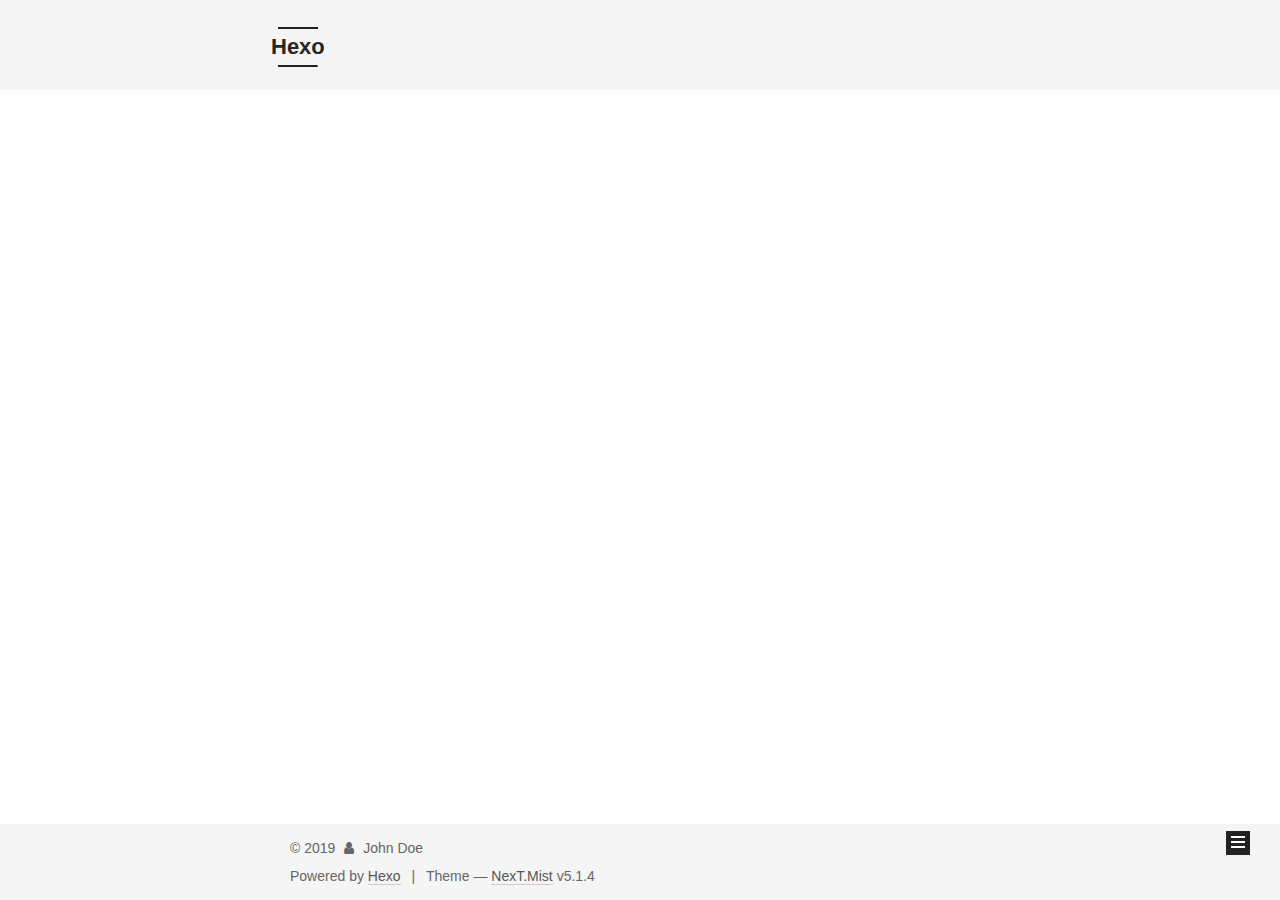
==== archives/index.html @ 3f731fdf "Site updated: 2019-09-21 18:21:48" ====
<!DOCTYPE html>



  


<html class="theme-next mist use-motion" lang="en">
<head><meta name="generator" content="Hexo 3.9.0">
  <meta charset="UTF-8">
<meta http-equiv="X-UA-Compatible" content="IE=edge">
<meta name="viewport" content="width=device-width, initial-scale=1, maximum-scale=1">
<meta name="theme-color" content="#222">









<meta http-equiv="Cache-Control" content="no-transform">
<meta http-equiv="Cache-Control" content="no-siteapp">
















  
  
  <link href="/lib/fancybox/source/jquery.fancybox.css?v=2.1.5" rel="stylesheet" type="text/css">







<link href="/lib/font-awesome/css/font-awesome.min.css?v=4.6.2" rel="stylesheet" type="text/css">

<link href="/css/main.css?v=5.1.4" rel="stylesheet" type="text/css">


  <link rel="apple-touch-icon" sizes="180x180" href="/images/apple-touch-icon-next.png?v=5.1.4">


  <link rel="icon" type="image/png" sizes="32x32" href="/images/favicon-32x32-next.png?v=5.1.4">


  <link rel="icon" type="image/png" sizes="16x16" href="/images/favicon-16x16-next.png?v=5.1.4">


  <link rel="mask-icon" href="/images/logo.svg?v=5.1.4" color="#222">





  <meta name="keywords" content="Hexo, NexT">










<meta property="og:type" content="website">
<meta property="og:title" content="Hexo">
<meta property="og:url" content="http://yoursite.com/archives/index.html">
<meta property="og:site_name" content="Hexo">
<meta property="og:locale" content="en">
<meta name="twitter:card" content="summary">
<meta name="twitter:title" content="Hexo">



<script type="text/javascript" id="hexo.configurations">
  var NexT = window.NexT || {};
  var CONFIG = {
    root: '/',
    scheme: 'Mist',
    version: '5.1.4',
    sidebar: {"position":"left","display":"post","offset":12,"b2t":false,"scrollpercent":false,"onmobile":false},
    fancybox: true,
    tabs: true,
    motion: {"enable":true,"async":false,"transition":{"post_block":"fadeIn","post_header":"slideDownIn","post_body":"slideDownIn","coll_header":"slideLeftIn","sidebar":"slideUpIn"}},
    duoshuo: {
      userId: '0',
      author: 'Author'
    },
    algolia: {
      applicationID: '',
      apiKey: '',
      indexName: '',
      hits: {"per_page":10},
      labels: {"input_placeholder":"Search for Posts","hits_empty":"We didn't find any results for the search: ${query}","hits_stats":"${hits} results found in ${time} ms"}
    }
  };
</script>



  <link rel="canonical" href="http://yoursite.com/archives/">





  <title>Archive | Hexo</title>
  








</head>

<body itemscope itemtype="http://schema.org/WebPage" lang="en">

  
  
    
  

  <div class="container sidebar-position-left page-archive">
    <div class="headband"></div>

    <header id="header" class="header" itemscope itemtype="http://schema.org/WPHeader">
      <div class="header-inner"><div class="site-brand-wrapper">
  <div class="site-meta ">
    

    <div class="custom-logo-site-title">
      <a href="/" class="brand" rel="start">
        <span class="logo-line-before"><i></i></span>
        <span class="site-title">Hexo</span>
        <span class="logo-line-after"><i></i></span>
      </a>
    </div>
      
        <p class="site-subtitle"></p>
      
  </div>

  <div class="site-nav-toggle">
    <button>
      <span class="btn-bar"></span>
      <span class="btn-bar"></span>
      <span class="btn-bar"></span>
    </button>
  </div>
</div>

<nav class="site-nav">
  

  
    <ul id="menu" class="menu">
      
        
        <li class="menu-item menu-item-home">
          <a href="/" rel="section">
            
              <i class="menu-item-icon fa fa-fw fa-home"></i> <br>
            
            Home
          </a>
        </li>
      
        
        <li class="menu-item menu-item-archives">
          <a href="/archives/" rel="section">
            
              <i class="menu-item-icon fa fa-fw fa-archive"></i> <br>
            
            Archives
          </a>
        </li>
      

      
    </ul>
  

  
</nav>



 </div>
    </header>

    <main id="main" class="main">
      <div class="main-inner">
        <div class="content-wrap">
          <div id="content" class="content">
            

  
  
  
  <div class="post-block archive">
    <div id="posts" class="posts-collapse">
      <span class="archive-move-on"></span>

      <span class="archive-page-counter">
        
        
        
          
        
        Um..! 1 post. Keep on posting.
      </span>

      

        
        
        

        
          
          <div class="collection-title">
            <h1 class="archive-year" id="archive-year-2019">2019</h1>
          </div>
        
        

        

  <article class="post post-type-normal" itemscope itemtype="http://schema.org/Article">
    <header class="post-header">

      <h2 class="post-title">
        
            <a class="post-title-link" href="/2019/09/21/hello-world/" itemprop="url">
              
                <span itemprop="name">Hello World</span>
              
            </a>
        
      </h2>

      <div class="post-meta">
        <time class="post-time" itemprop="dateCreated" datetime="2019-09-21T16:58:59+08:00" content="2019-09-21">
          09-21
        </time>
      </div>

    </header>
  </article>



      

    </div>
  </div>
  
  
  

  



          </div>
          


          

        </div>
        
          
  
  <div class="sidebar-toggle">
    <div class="sidebar-toggle-line-wrap">
      <span class="sidebar-toggle-line sidebar-toggle-line-first"></span>
      <span class="sidebar-toggle-line sidebar-toggle-line-middle"></span>
      <span class="sidebar-toggle-line sidebar-toggle-line-last"></span>
    </div>
  </div>

  <aside id="sidebar" class="sidebar">
    
    <div class="sidebar-inner">

      

      

      <section class="site-overview-wrap sidebar-panel sidebar-panel-active">
        <div class="site-overview">
          <div class="site-author motion-element" itemprop="author" itemscope itemtype="http://schema.org/Person">
            
              <p class="site-author-name" itemprop="name">John Doe</p>
              <p class="site-description motion-element" itemprop="description"></p>
          </div>

          <nav class="site-state motion-element">

            
              <div class="site-state-item site-state-posts">
              
                <a href="/archives/">
              
                  <span class="site-state-item-count">1</span>
                  <span class="site-state-item-name">posts</span>
                </a>
              </div>
            

            

            

          </nav>

          

          

          
          

          
          

          

        </div>
      </section>

      

      

    </div>
  </aside>


        
      </div>
    </main>

    <footer id="footer" class="footer">
      <div class="footer-inner">
        <div class="copyright">&copy; <span itemprop="copyrightYear">2019</span>
  <span class="with-love">
    <i class="fa fa-user"></i>
  </span>
  <span class="author" itemprop="copyrightHolder">John Doe</span>

  
</div>


  <div class="powered-by">Powered by <a class="theme-link" target="_blank" href="https://hexo.io">Hexo</a></div>



  <span class="post-meta-divider">|</span>



  <div class="theme-info">Theme &mdash; <a class="theme-link" target="_blank" href="https://github.com/iissnan/hexo-theme-next">NexT.Mist</a> v5.1.4</div>




        







        
      </div>
    </footer>

    
      <div class="back-to-top">
        <i class="fa fa-arrow-up"></i>
        
      </div>
    

    

  </div>

  

<script type="text/javascript">
  if (Object.prototype.toString.call(window.Promise) !== '[object Function]') {
    window.Promise = null;
  }
</script>









  












  
  
    <script type="text/javascript" src="/lib/jquery/index.js?v=2.1.3"></script>
  

  
  
    <script type="text/javascript" src="/lib/fastclick/lib/fastclick.min.js?v=1.0.6"></script>
  

  
  
    <script type="text/javascript" src="/lib/jquery_lazyload/jquery.lazyload.js?v=1.9.7"></script>
  

  
  
    <script type="text/javascript" src="/lib/velocity/velocity.min.js?v=1.2.1"></script>
  

  
  
    <script type="text/javascript" src="/lib/velocity/velocity.ui.min.js?v=1.2.1"></script>
  

  
  
    <script type="text/javascript" src="/lib/fancybox/source/jquery.fancybox.pack.js?v=2.1.5"></script>
  


  


  <script type="text/javascript" src="/js/src/utils.js?v=5.1.4"></script>

  <script type="text/javascript" src="/js/src/motion.js?v=5.1.4"></script>



  
  

  

  


  <script type="text/javascript" src="/js/src/bootstrap.js?v=5.1.4"></script>



  


  




	





  





  












  





  

  

  

  
  

  

  

  

</body>
</html>
---- css/main.css ----
/* normalize.css v3.0.2 | MIT License | git.io/normalize */
html {
  font-family: sans-serif; /* 1 */
  -ms-text-size-adjust: 100%; /* 2 */
  -webkit-text-size-adjust: 100%; /* 2 */
}
body {
  margin: 0;
}
article,
aside,
details,
figcaption,
figure,
footer,
header,
hgroup,
main,
menu,
nav,
section,
summary {
  display: block;
}
audio,
canvas,
progress,
video {
  display: inline-block; /* 1 */
  vertical-align: baseline; /* 2 */
}
audio:not([controls]) {
  display: none;
  height: 0;
}
[hidden],
template {
  display: none;
}
a {
  background-color: transparent;
}
a:active,
a:hover {
  outline: 0;
}
abbr[title] {
  border-bottom: 1px dotted;
}
b,
strong {
  font-weight: bold;
}
dfn {
  font-style: italic;
}
h1 {
  font-size: 2em;
  margin: 0.67em 0;
}
mark {
  background: #ff0;
  color: #000;
}
small {
  font-size: 80%;
}
sub,
sup {
  font-size: 75%;
  line-height: 0;
  position: relative;
  vertical-align: baseline;
}
sup {
  top: -0.5em;
}
sub {
  bottom: -0.25em;
}
img {
  border: 0;
}
svg:not(:root) {
  overflow: hidden;
}
figure {
  margin: 1em 40px;
}
hr {
  -moz-box-sizing: content-box;
  box-sizing: content-box;
  height: 0;
}
pre {
  overflow: auto;
}
code,
kbd,
pre,
samp {
  font-family: monospace, monospace;
  font-size: 1em;
}
button,
input,
optgroup,
select,
textarea {
  color: inherit; /* 1 */
  font: inherit; /* 2 */
  margin: 0; /* 3 */
}
button {
  overflow: visible;
}
button,
select {
  text-transform: none;
}
button,
html input[type="button"],
input[type="reset"],
input[type="submit"] {
  -webkit-appearance: button; /* 2 */
  cursor: pointer; /* 3 */
}
button[disabled],
html input[disabled] {
  cursor: default;
}
button::-moz-focus-inner,
input::-moz-focus-inner {
  border: 0;
  padding: 0;
}
input {
  line-height: normal;
}
input[type="checkbox"],
input[type="radio"] {
  box-sizing: border-box; /* 1 */
  padding: 0; /* 2 */
}
input[type="number"]::-webkit-inner-spin-button,
input[type="number"]::-webkit-outer-spin-button {
  height: auto;
}
input[type="search"] {
  -webkit-appearance: textfield; /* 1 */
  -moz-box-sizing: content-box;
  -webkit-box-sizing: content-box; /* 2 */
  box-sizing: content-box;
}
input[type="search"]::-webkit-search-cancel-button,
input[type="search"]::-webkit-search-decoration {
  -webkit-appearance: none;
}
fieldset {
  border: 1px solid #c0c0c0;
  margin: 0 2px;
  padding: 0.35em 0.625em 0.75em;
}
legend {
  border: 0; /* 1 */
  padding: 0; /* 2 */
}
textarea {
  overflow: auto;
}
optgroup {
  font-weight: bold;
}
table {
  border-collapse: collapse;
  border-spacing: 0;
}
td,
th {
  padding: 0;
}
::selection {
  background: #262a30;
  color: #fff;
}
body {
  position: relative;
  font-family: 'Lato', "PingFang SC", "Microsoft YaHei", sans-serif;
  font-size: 14px;
  line-height: 2;
  color: #555;
  background: #fff;
}
@media (max-width: 767px) {
  body {
    padding-right: 0 !important;
  }
}
@media (min-width: 768px) and (max-width: 991px) {
  body {
    padding-right: 0 !important;
  }
}
@media (min-width: 1600px) {
  body {
    font-size: 16px;
  }
}
h1,
h2,
h3,
h4,
h5,
h6 {
  margin: 0;
  padding: 0;
  font-weight: bold;
  line-height: 1.5;
  font-family: 'Lato', "PingFang SC", "Microsoft YaHei", sans-serif;
}
h2,
h3,
h4,
h5,
h6 {
  margin: 20px 0 15px;
}
h1 {
  font-size: 24px;
}
@media (max-width: 767px) {
  h1 {
    font-size: 20px;
  }
}
h2 {
  font-size: 22px;
}
@media (max-width: 767px) {
  h2 {
    font-size: 18px;
  }
}
h3 {
  font-size: 20px;
}
@media (max-width: 767px) {
  h3 {
    font-size: 16px;
  }
}
h4 {
  font-size: 18px;
}
@media (max-width: 767px) {
  h4 {
    font-size: 14px;
  }
}
h5 {
  font-size: 16px;
}
@media (max-width: 767px) {
  h5 {
    font-size: 12px;
  }
}
h6 {
  font-size: 14px;
}
@media (max-width: 767px) {
  h6 {
    font-size: 10px;
  }
}
p {
  margin: 0 0 20px 0;
}
a {
  color: #555;
  text-decoration: none;
  outline: none;
  border-bottom: 1px solid #999;
  word-wrap: break-word;
}
a:hover {
  color: #222;
  border-bottom-color: #222;
}
blockquote {
  margin: 0;
  padding: 0;
}
img {
  display: block;
  margin: auto;
  max-width: 100%;
  height: auto;
}
hr {
  margin: 40px 0;
  height: 3px;
  border: none;
  background-color: #ddd;
  background-image: repeating-linear-gradient(-45deg, #fff, #fff 4px, transparent 4px, transparent 8px);
}
blockquote {
  padding: 0 15px;
  color: #666;
  border-left: 4px solid #ddd;
}
blockquote cite::before {
  content: "-";
  padding: 0 5px;
}
dt {
  font-weight: 700;
}
dd {
  margin: 0;
  padding: 0;
}
kbd {
  border: 1px solid #ccc;
  border-radius: 0.2em;
  box-shadow: 0.1em 0.1em 0.2em rgba(0,0,0,0.1);
  background-color: #f9f9f9;
  font-family: inherit;
  background-image: -webkit-linear-gradient(top, #eee, #fff, #eee);
  padding: 0.1em 0.3em;
  white-space: nowrap;
}
.text-left {
  text-align: left;
}
.text-center {
  text-align: center;
}
.text-right {
  text-align: right;
}
.text-justify {
  text-align: justify;
}
.text-nowrap {
  white-space: nowrap;
}
.text-lowercase {
  text-transform: lowercase;
}
.text-uppercase {
  text-transform: uppercase;
}
.text-capitalize {
  text-transform: capitalize;
}
.center-block {
  display: block;
  margin-left: auto;
  margin-right: auto;
}
.clearfix:before,
.clearfix:after {
  content: " ";
  display: table;
}
.clearfix:after {
  clear: both;
}
.pullquote {
  width: 45%;
}
.pullquote.left {
  float: left;
  margin-left: 5px;
  margin-right: 10px;
}
.pullquote.right {
  float: right;
  margin-left: 10px;
  margin-right: 5px;
}
.affix.affix.affix {
  position: fixed;
}
.translation {
  margin-top: -20px;
  font-size: 14px;
  color: #999;
}
.scrollbar-measure {
  width: 100px;
  height: 100px;
  overflow: scroll;
  position: absolute;
  top: -9999px;
}
.use-motion .motion-element {
  opacity: 0;
}
table {
  margin: 20px 0;
  width: 100%;
  border-collapse: collapse;
  border-spacing: 0;
  border: 1px solid #ddd;
  font-size: 14px;
  table-layout: fixed;
  word-wrap: break-all;
}
table>tbody>tr:nth-of-type(odd) {
  background-color: #f9f9f9;
}
table>tbody>tr:hover {
  background-color: #f5f5f5;
}
caption,
th,
td {
  padding: 8px;
  text-align: left;
  vertical-align: middle;
  font-weight: normal;
}
th,
td {
  border-bottom: 3px solid #ddd;
  border-right: 1px solid #eee;
}
th {
  padding-bottom: 10px;
  font-weight: 700;
}
td {
  border-bottom-width: 1px;
}
html,
body {
  height: 100%;
}
.container {
  position: relative;
  min-height: 100%;
}
.header-inner {
  margin: 0 auto;
  padding: 100px 0 70px;
  width: 700px;
}
@media (min-width: 1600px) {
  .container .header-inner {
    width: 900px;
  }
}
.main {
  padding-bottom: 150px;
}
.main-inner {
  margin: 0 auto;
  width: 700px;
}
@media (min-width: 1600px) {
  .container .main-inner {
    width: 900px;
  }
}
.footer {
  position: absolute;
  left: 0;
  bottom: 0;
  width: 100%;
  min-height: 50px;
}
.footer-inner {
  box-sizing: border-box;
  margin: 20px auto;
  width: 700px;
}
@media (min-width: 1600px) {
  .container .footer-inner {
    width: 900px;
  }
}
pre,
.highlight {
  overflow: auto;
  margin: 20px 0;
  padding: 0;
  font-size: 13px;
  color: #4d4d4c;
  background: #f7f7f7;
  line-height: 1.6;
}
pre,
code {
  font-family: consolas, Menlo, "PingFang SC", "Microsoft YaHei", monospace;
}
code {
  padding: 2px 4px;
  word-wrap: break-word;
  color: #555;
  background: #eee;
  border-radius: 3px;
  font-size: 13px;
}
pre {
  padding: 10px;
}
pre code {
  padding: 0;
  color: #4d4d4c;
  background: none;
  text-shadow: none;
}
.highlight {
  border-radius: 1px;
}
.highlight pre {
  border: none;
  margin: 0;
  padding: 10px 0;
}
.highlight table {
  margin: 0;
  width: auto;
  border: none;
}
.highlight td {
  border: none;
  padding: 0;
}
.highlight figcaption {
  font-size: 1em;
  color: #4d4d4c;
  line-height: 1em;
  margin-bottom: 1em;
}
.highlight figcaption:before,
.highlight figcaption:after {
  content: " ";
  display: table;
}
.highlight figcaption:after {
  clear: both;
}
.highlight figcaption a {
  float: right;
  color: #4d4d4c;
}
.highlight figcaption a:hover {
  border-bottom-color: #4d4d4c;
}
.highlight .gutter pre {
  padding-left: 10px;
  padding-right: 10px;
  color: #869194;
  text-align: right;
  background-color: #eff2f3;
}
.highlight .code pre {
  width: 100%;
  padding-left: 10px;
  padding-right: 10px;
  background-color: #f7f7f7;
}
.highlight .line {
  height: 20px;
}
.gutter {
  -webkit-user-select: none;
  -moz-user-select: none;
  -ms-user-select: none;
  user-select: none;
}
.gist table {
  width: auto;
}
.gist table td {
  border: none;
}
pre .deletion {
  background: #fdd;
}
pre .addition {
  background: #dfd;
}
pre .meta {
  color: #8959a8;
}
pre .comment {
  color: #8e908c;
}
pre .variable,
pre .attribute,
pre .tag,
pre .regexp,
pre .ruby .constant,
pre .xml .tag .title,
pre .xml .pi,
pre .xml .doctype,
pre .html .doctype,
pre .css .id,
pre .css .class,
pre .css .pseudo {
  color: #c82829;
}
pre .number,
pre .preprocessor,
pre .built_in,
pre .literal,
pre .params,
pre .constant,
pre .command {
  color: #f5871f;
}
pre .ruby .class .title,
pre .css .rules .attribute,
pre .string,
pre .value,
pre .inheritance,
pre .header,
pre .ruby .symbol,
pre .xml .cdata,
pre .special,
pre .number,
pre .formula {
  color: #718c00;
}
pre .title,
pre .css .hexcolor {
  color: #3e999f;
}
pre .function,
pre .python .decorator,
pre .python .title,
pre .ruby .function .title,
pre .ruby .title .keyword,
pre .perl .sub,
pre .javascript .title,
pre .coffeescript .title {
  color: #4271ae;
}
pre .keyword,
pre .javascript .function {
  color: #8959a8;
}
.full-image.full-image.full-image.full-image {
  border: none;
  max-width: 100%;
  width: auto;
  margin: 20px auto 25px;
}
@media (min-width: 992px) {
  .full-image.full-image.full-image.full-image {
    max-width: none;
    width: 110%;
    margin: 25px -5%;
  }
}
.blockquote-center,
.page-home .post-type-quote blockquote,
.page-post-detail .post-type-quote blockquote {
  position: relative;
  margin: 40px 0;
  padding: 0;
  border-left: none;
  text-align: center;
}
.blockquote-center::before,
.page-home .post-type-quote blockquote::before,
.page-post-detail .post-type-quote blockquote::before,
.blockquote-center::after,
.page-home .post-type-quote blockquote::after,
.page-post-detail .post-type-quote blockquote::after {
  position: absolute;
  content: ' ';
  display: block;
  width: 100%;
  height: 24px;
  opacity: 0.2;
  background-repeat: no-repeat;
  background-position: 0 -6px;
  background-size: 22px 22px;
}
.blockquote-center::before,
.page-home .post-type-quote blockquote::before,
.page-post-detail .post-type-quote blockquote::before {
  top: -20px;
  background-image: url("../images/quote-l.svg");
  border-top: 1px solid #ccc;
}
.blockquote-center::after,
.page-home .post-type-quote blockquote::after,
.page-post-detail .post-type-quote blockquote::after {
  bottom: -20px;
  background-image: url("../images/quote-r.svg");
  border-bottom: 1px solid #ccc;
  background-position: 100% 8px;
}
.blockquote-center p,
.page-home .post-type-quote blockquote p,
.page-post-detail .post-type-quote blockquote p,
.blockquote-center div,
.page-home .post-type-quote blockquote div,
.page-post-detail .post-type-quote blockquote div {
  text-align: center;
}
.post .post-body .group-picture img {
  box-sizing: border-box;
  padding: 0 3px;
  border: none;
}
.post .group-picture-row {
  overflow: hidden;
  margin-top: 6px;
}
.post .group-picture-row:first-child {
  margin-top: 0;
}
.post .group-picture-column {
  float: left;
}
.page-post-detail .post-body .group-picture-column {
  float: none;
  margin-top: 10px;
  width: auto !important;
}
.page-post-detail .post-body .group-picture-column img {
  margin: 0 auto;
}
.page-archive .group-picture-container {
  overflow: hidden;
}
.page-archive .group-picture-row {
  float: left;
}
.page-archive .group-picture-row:first-child {
  margin-top: 6px;
}
.page-archive .group-picture-column {
  max-width: 150px;
  max-height: 150px;
}
.post-body .note {
  position: relative;
  padding: 15px;
  margin-bottom: 20px;
  border: 1px solid #eee;
  border-left-width: 5px;
  border-radius: 3px;
}
.post-body .note h2,
.post-body .note h3,
.post-body .note h4,
.post-body .note h5,
.post-body .note h6 {
  margin-top: 0;
  margin-bottom: 0;
  border-bottom: initial;
  padding-top: 0 !important;
}
.post-body .note p:first-child,
.post-body .note ul:first-child,
.post-body .note ol:first-child,
.post-body .note table:first-child,
.post-body .note pre:first-child,
.post-body .note blockquote:first-child {
  margin-top: 0;
}
.post-body .note p:last-child,
.post-body .note ul:last-child,
.post-body .note ol:last-child,
.post-body .note table:last-child,
.post-body .note pre:last-child,
.post-body .note blockquote:last-child {
  margin-bottom: 0;
}
.post-body .note.default {
  border-left-color: #777;
}
.post-body .note.default h2,
.post-body .note.default h3,
.post-body .note.default h4,
.post-body .note.default h5,
.post-body .note.default h6 {
  color: #777;
}
.post-body .note.primary {
  border-left-color: #6f42c1;
}
.post-body .note.primary h2,
.post-body .note.primary h3,
.post-body .note.primary h4,
.post-body .note.primary h5,
.post-body .note.primary h6 {
  color: #6f42c1;
}
.post-body .note.info {
  border-left-color: #428bca;
}
.post-body .note.info h2,
.post-body .note.info h3,
.post-body .note.info h4,
.post-body .note.info h5,
.post-body .note.info h6 {
  color: #428bca;
}
.post-body .note.success {
  border-left-color: #5cb85c;
}
.post-body .note.success h2,
.post-body .note.success h3,
.post-body .note.success h4,
.post-body .note.success h5,
.post-body .note.success h6 {
  color: #5cb85c;
}
.post-body .note.warning {
  border-left-color: #f0ad4e;
}
.post-body .note.warning h2,
.post-body .note.warning h3,
.post-body .note.warning h4,
.post-body .note.warning h5,
.post-body .note.warning h6 {
  color: #f0ad4e;
}
.post-body .note.danger {
  border-left-color: #d9534f;
}
.post-body .note.danger h2,
.post-body .note.danger h3,
.post-body .note.danger h4,
.post-body .note.danger h5,
.post-body .note.danger h6 {
  color: #d9534f;
}
.post-body .label {
  display: inline;
  padding: 0 2px;
  white-space: nowrap;
}
.post-body .label.default {
  background-color: #f0f0f0;
}
.post-body .label.primary {
  background-color: #efe6f7;
}
.post-body .label.info {
  background-color: #e5f2f8;
}
.post-body .label.success {
  background-color: #e7f4e9;
}
.post-body .label.warning {
  background-color: #fcf6e1;
}
.post-body .label.danger {
  background-color: #fae8eb;
}
.post-body .tabs {
  position: relative;
  display: block;
  margin-bottom: 20px;
  padding-top: 10px;
}
.post-body .tabs ul.nav-tabs {
  margin: 0;
  padding: 0;
  display: flex;
  margin-bottom: -1px;
}
@media (max-width: 413px) {
  .post-body .tabs ul.nav-tabs {
    display: block;
    margin-bottom: 5px;
  }
}
.post-body .tabs ul.nav-tabs li.tab {
  list-style-type: none !important;
  margin: 0 0.25em 0 0;
  border-top: 3px solid transparent;
  border-left: 1px solid transparent;
  border-right: 1px solid transparent;
}
@media (max-width: 413px) {
  .post-body .tabs ul.nav-tabs li.tab {
    margin: initial;
    border-top: 1px solid transparent;
    border-left: 3px solid transparent;
    border-right: 1px solid transparent;
    border-bottom: 1px solid transparent;
  }
}
.post-body .tabs ul.nav-tabs li.tab a {
  outline: 0;
  border-bottom: initial;
  display: block;
  line-height: 1.8em;
  padding: 0.25em 0.75em;
  transition-duration: 0.2s;
  transition-timing-function: ease-out;
  transition-delay: 0s;
}
.post-body .tabs ul.nav-tabs li.tab a i {
  width: 1.285714285714286em;
}
.post-body .tabs ul.nav-tabs li.tab.active {
  border-top: 3px solid #fc6423;
  border-left: 1px solid #ddd;
  border-right: 1px solid #ddd;
  background-color: #fff;
}
@media (max-width: 413px) {
  .post-body .tabs ul.nav-tabs li.tab.active {
    border-top: 1px solid #ddd;
    border-left: 3px solid #fc6423;
    border-right: 1px solid #ddd;
    border-bottom: 1px solid #ddd;
  }
}
.post-body .tabs ul.nav-tabs li.tab.active a {
  cursor: default;
  color: #555;
}
.post-body .tabs .tab-content {
  background-color: #fff;
}
.post-body .tabs .tab-content .tab-pane {
  border: 1px solid #ddd;
  padding: 20px 20px 0 20px;
}
.post-body .tabs .tab-content .tab-pane:not(.active) {
  display: none !important;
}
.post-body .tabs .tab-content .tab-pane.active {
  display: block !important;
}
.btn {
  display: inline-block;
  padding: 0 20px;
  font-size: 14px;
  color: #555;
  background: transparent;
  border: 2px solid #222;
  text-decoration: none;
  border-radius: 0;
  transition-property: background-color;
  transition-duration: 0.2s;
  transition-timing-function: ease-in-out;
  transition-delay: 0s;
  line-height: 2;
}
.btn:hover {
  border-color: #222;
  color: #222;
  background: #fff;
}
.btn +.btn {
  margin: 0 0 8px 8px;
}
.btn .fa-fw {
  width: 1.285714285714286em;
  text-align: left;
}
.btn-bar {
  display: block;
  width: 22px;
  height: 2px;
  background: #555;
  border-radius: 1px;
}
.btn-bar+.btn-bar {
  margin-top: 4px;
}
.pagination {
  margin: 120px 0 40px;
  text-align: center;
  border-top: 1px solid #eee;
}
.page-number-basic,
.pagination .prev,
.pagination .next,
.pagination .page-number,
.pagination .space {
  display: inline-block;
  position: relative;
  top: -1px;
  margin: 0 10px;
  padding: 0 11px;
}
@media (max-width: 767px) {
  .page-number-basic,
  .pagination .prev,
  .pagination .next,
  .pagination .page-number,
  .pagination .space {
    margin: 0 5px;
  }
}
.pagination .prev,
.pagination .next,
.pagination .page-number {
  border-bottom: 0;
  border-top: 1px solid #eee;
  transition-property: border-color;
  transition-duration: 0.2s;
  transition-timing-function: ease-in-out;
  transition-delay: 0s;
}
.pagination .prev:hover,
.pagination .next:hover,
.pagination .page-number:hover {
  border-top-color: #222;
}
.pagination .space {
  padding: 0;
  margin: 0;
}
.pagination .prev {
  margin-left: 0;
}
.pagination .next {
  margin-right: 0;
}
.pagination .page-number.current {
  color: #fff;
  background: #ccc;
  border-top-color: #ccc;
}
@media (max-width: 767px) {
  .pagination {
    border-top: none;
  }
  .pagination .prev,
  .pagination .next,
  .pagination .page-number {
    margin-bottom: 10px;
    border-top: 0;
    border-bottom: 1px solid #eee;
    padding: 0 10px;
  }
  .pagination .prev:hover,
  .pagination .next:hover,
  .pagination .page-number:hover {
    border-bottom-color: #222;
  }
}
.comments {
  margin: 60px 20px 0;
}
.tag-cloud {
  text-align: center;
}
.tag-cloud a {
  display: inline-block;
  margin: 10px;
}
.back-to-top {
  box-sizing: border-box;
  position: fixed;
  bottom: -100px;
  right: 30px;
  z-index: 1050;
  padding: 0 6px;
  width: 24px;
  background: #222;
  font-size: 12px;
  opacity: 1;
  color: #fff;
  cursor: pointer;
  text-align: center;
  -webkit-transform: translateZ(0);
  transition-property: bottom;
  transition-duration: 0.2s;
  transition-timing-function: ease-in-out;
  transition-delay: 0s;
}
@media (min-width: 768px) and (max-width: 991px) {
  .back-to-top {
    display: none !important;
  }
}
@media (max-width: 767px) {
  .back-to-top {
    display: none !important;
  }
}
.back-to-top.back-to-top-on {
  bottom: 19px;
}
.header {
  background: transparent;
}
.header-inner {
  position: relative;
}
.headband {
  height: 3px;
  background: #222;
}
.site-meta {
  margin: 0;
  text-align: left;
}
@media (max-width: 767px) {
  .site-meta {
    text-align: center;
  }
}
.brand {
  position: relative;
  display: inline-block;
  padding: 0 40px;
  color: #222;
  background: #222;
  border-bottom: none;
}
.brand:hover {
  color: #222;
}
.logo {
  display: inline-block;
  margin-right: 5px;
  line-height: 36px;
  vertical-align: top;
}
.site-title {
  display: inline-block;
  vertical-align: top;
  line-height: 36px;
  font-size: 20px;
  font-weight: normal;
  font-family: 'Lato', "PingFang SC", "Microsoft YaHei", sans-serif;
}
.site-subtitle {
  margin-top: 10px;
  font-size: 13px;
  color: #999;
}
.use-motion .brand {
  opacity: 0;
}
.use-motion .logo,
.use-motion .site-title,
.use-motion .site-subtitle {
  opacity: 0;
  position: relative;
  top: -10px;
}
.site-nav-toggle {
  display: none;
  position: absolute;
  top: 10px;
  left: 10px;
}
@media (max-width: 767px) {
  .site-nav-toggle {
    display: block;
  }
}
.site-nav-toggle button {
  margin-top: 2px;
  padding: 9px 10px;
  background: transparent;
  border: none;
}
@media (max-width: 767px) {
  .site-nav {
    display: none;
    margin: 0 -10px;
    padding: 0 10px;
    clear: both;
    border-top: 1px solid #ddd;
  }
}
@media (min-width: 768px) and (max-width: 991px) {
  .site-nav {
    display: block !important;
  }
}
@media (min-width: 992px) {
  .site-nav {
    display: block !important;
  }
}
.menu {
  margin-top: 20px;
  padding-left: 0;
  text-align: center;
}
.menu .menu-item {
  display: inline-block;
  margin: 0 10px;
  list-style: none;
}
@media screen and (max-width: 767px) {
  .menu .menu-item {
    margin-top: 10px;
  }
}
.menu .menu-item a {
  display: block;
  font-size: 13px;
  line-height: inherit;
  border-bottom: 1px solid transparent;
  transition-property: border-color;
  transition-duration: 0.2s;
  transition-timing-function: ease-in-out;
  transition-delay: 0s;
}
.menu .menu-item a:hover {
  border-bottom-color: #222;
}
.menu .menu-item .fa {
  margin-right: 5px;
}
.use-motion .menu-item {
  opacity: 0;
}
.post-body {
  font-family: 'Lato', "PingFang SC", "Microsoft YaHei", sans-serif;
}
@media (max-width: 767px) {
  .post-body {
    word-break: break-word;
  }
}
.post-body .fancybox img {
  display: block !important;
  margin: 0 auto;
  cursor: pointer;
  cursor: zoom-in;
  cursor: -webkit-zoom-in;
}
.post-body .image-caption,
.post-body .figure .caption {
  margin: -20px auto 15px;
  text-align: center;
  font-size: 14px;
  color: #999;
  font-weight: bold;
  line-height: 1;
}
.post-sticky-flag {
  display: inline-block;
  font-size: 16px;
  -ms-transform: rotate(30deg);
  -webkit-transform: rotate(30deg);
  -moz-transform: rotate(30deg);
  -ms-transform: rotate(30deg);
  -o-transform: rotate(30deg);
  transform: rotate(30deg);
}
.use-motion .post-block,
.use-motion .pagination,
.use-motion .comments {
  opacity: 0;
}
.use-motion .post-header {
  opacity: 0;
}
.use-motion .post-body {
  opacity: 0;
}
.use-motion .collection-title {
  opacity: 0;
}
.posts-expand {
  padding-top: 40px;
}
@media (max-width: 767px) {
  .posts-expand {
    margin: 0 20px;
  }
  .post-body pre .gutter pre {
    padding-right: 10px;
  }
  .post-body .highlight {
    margin-left: 0px;
    margin-right: 0px;
    padding: 0;
  }
  .post-body .highlight .gutter pre {
    padding-right: 10px;
  }
}
@media (min-width: 992px) {
  .posts-expand .post-body {
    text-align: justify;
  }
}
.posts-expand .post-body h2,
.posts-expand .post-body h3,
.posts-expand .post-body h4,
.posts-expand .post-body h5,
.posts-expand .post-body h6 {
  padding-top: 10px;
}
.posts-expand .post-body h2 .header-anchor,
.posts-expand .post-body h3 .header-anchor,
.posts-expand .post-body h4 .header-anchor,
.posts-expand .post-body h5 .header-anchor,
.posts-expand .post-body h6 .header-anchor {
  float: right;
  margin-left: 10px;
  color: #ccc;
  border-bottom-style: none;
  visibility: hidden;
}
.posts-expand .post-body h2 .header-anchor:hover,
.posts-expand .post-body h3 .header-anchor:hover,
.posts-expand .post-body h4 .header-anchor:hover,
.posts-expand .post-body h5 .header-anchor:hover,
.posts-expand .post-body h6 .header-anchor:hover {
  color: inherit;
}
.posts-expand .post-body h2:hover .header-anchor,
.posts-expand .post-body h3:hover .header-anchor,
.posts-expand .post-body h4:hover .header-anchor,
.posts-expand .post-body h5:hover .header-anchor,
.posts-expand .post-body h6:hover .header-anchor {
  visibility: visible;
}
.posts-expand .post-body ul li {
  list-style: circle;
}
.posts-expand .post-body img {
  box-sizing: border-box;
  margin: auto;
  padding: 3px;
  border: 1px solid #ddd;
}
.posts-expand .post-body .fancybox img {
  margin: 0 auto 25px;
}
@media (max-width: 767px) {
  .posts-collapse {
    margin: 0 20px;
  }
  .posts-collapse .post-title,
  .posts-collapse .post-meta {
    display: block;
    width: auto;
    text-align: left;
  }
}
.posts-collapse {
  position: relative;
  z-index: 1010;
  margin-left: 0;
}
.posts-collapse::after {
  content: " ";
  position: absolute;
  top: 20px;
  left: 0;
  margin-left: -2px;
  width: 4px;
  height: 100%;
  background: #f5f5f5;
  z-index: -1;
}
@media (max-width: 767px) {
  .posts-collapse {
    margin: 0 20px;
  }
}
.posts-collapse .collection-title {
  position: relative;
  margin: 60px 0;
}
.posts-collapse .collection-title h1,
.posts-collapse .collection-title h2 {
  margin-left: 20px;
}
.posts-collapse .collection-title small {
  color: #bbb;
  margin-left: 5px;
}
.posts-collapse .collection-title::before {
  content: " ";
  position: absolute;
  left: 0;
  top: 50%;
  margin-left: -4px;
  margin-top: -4px;
  width: 8px;
  height: 8px;
  background: #bbb;
  border-radius: 50%;
}
.posts-collapse .post {
  margin: 30px 0;
}
.posts-collapse .post-header {
  position: relative;
  transition-duration: 0.2s;
  transition-timing-function: ease-in-out;
  transition-delay: 0s;
  transition-property: border;
  border-bottom: 1px dashed #ccc;
}
.posts-collapse .post-header::before {
  content: " ";
  position: absolute;
  left: 0;
  top: 12px;
  width: 6px;
  height: 6px;
  margin-left: -4px;
  background: #bbb;
  border-radius: 50%;
  border: 1px solid #fff;
  transition-duration: 0.2s;
  transition-timing-function: ease-in-out;
  transition-delay: 0s;
  transition-property: background;
}
.posts-collapse .post-header:hover {
  border-bottom-color: #666;
}
.posts-collapse .post-header:hover::before {
  background: #222;
}
.posts-collapse .post-meta {
  position: absolute;
  font-size: 12px;
  left: 20px;
  top: 5px;
}
.posts-collapse .post-comments-count {
  display: none;
}
.posts-collapse .post-title {
  margin-left: 60px;
  font-size: 16px;
  font-weight: normal;
  line-height: inherit;
}
.posts-collapse .post-title::after {
  margin-left: 3px;
  opacity: 0.6;
}
.posts-collapse .post-title a {
  color: #666;
  border-bottom: none;
}
.page-home .post-type-quote .post-header,
.page-post-detail .post-type-quote .post-header,
.page-home .post-type-quote .post-tags,
.page-post-detail .post-type-quote .post-tags {
  display: none;
}
.posts-expand .post-title {
  text-align: center;
  word-break: break-word;
  font-weight: 400;
}
.posts-expand .post-title-link {
  display: inline-block;
  position: relative;
  color: #555;
  border-bottom: none;
  line-height: 1.2;
  vertical-align: top;
}
.posts-expand .post-title-link::before {
  content: "";
  position: absolute;
  width: 100%;
  height: 2px;
  bottom: 0;
  left: 0;
  background-color: #000;
  visibility: hidden;
  -webkit-transform: scaleX(0);
  -moz-transform: scaleX(0);
  -ms-transform: scaleX(0);
  -o-transform: scaleX(0);
  transform: scaleX(0);
  transition-duration: 0.2s;
  transition-timing-function: ease-in-out;
  transition-delay: 0s;
}
.posts-expand .post-title-link:hover::before {
  visibility: visible;
  -webkit-transform: scaleX(1);
  -moz-transform: scaleX(1);
  -ms-transform: scaleX(1);
  -o-transform: scaleX(1);
  transform: scaleX(1);
}
.posts-expand .post-title-link .fa {
  font-size: 16px;
}
.posts-expand .post-meta {
  margin: 3px 0 60px 0;
  color: #999;
  font-family: 'Lato', "PingFang SC", "Microsoft YaHei", sans-serif;
  font-size: 12px;
  text-align: center;
}
.posts-expand .post-meta .post-category-list {
  display: inline-block;
  margin: 0;
  padding: 3px;
}
.posts-expand .post-meta .post-category-list-link {
  color: #999;
}
.posts-expand .post-meta .post-description {
  font-size: 14px;
  margin-top: 2px;
}
.post-meta-divider {
  margin: 0 0.5em;
}
.post-meta-item-icon {
  margin-right: 3px;
}
@media (min-width: 768px) and (max-width: 991px) {
  .post-meta-item-icon {
    display: inline-block;
  }
}
@media (max-width: 767px) {
  .post-meta-item-icon {
    display: inline-block;
  }
}
@media (min-width: 768px) and (max-width: 991px) {
  .post-meta-item-text {
    display: none;
  }
}
@media (max-width: 767px) {
  .post-meta-item-text {
    display: none;
  }
}
@media (max-width: 767px) {
  .posts-expand .post-comments-count {
    display: none;
  }
}
.post-button {
  margin-top: 40px;
}
.posts-expand .post-tags {
  margin-top: 40px;
  text-align: center;
}
.posts-expand .post-tags a {
  display: inline-block;
  margin-right: 10px;
  font-size: 13px;
}
.post-nav {
  display: table;
  margin-top: 15px;
  width: 100%;
  border-top: 1px solid #eee;
}
.post-nav-divider {
  display: table-cell;
  width: 10%;
}
.post-nav-item {
  display: table-cell;
  padding: 10px 0 0 0;
  width: 45%;
  vertical-align: top;
}
.post-nav-item a {
  position: relative;
  display: block;
  line-height: 25px;
  font-size: 14px;
  color: #555;
  border-bottom: none;
}
.post-nav-item a:hover {
  color: #222;
  border-bottom: none;
}
.post-nav-item a:active {
  top: 2px;
}
.post-nav-item .fa {
  position: absolute;
  top: 8px;
  left: 0;
  font-size: 12px;
}
.post-nav-next a {
  padding-left: 15px;
}
.post-nav-prev {
  text-align: right;
}
.post-nav-prev a {
  padding-right: 15px;
}
.post-nav-prev .fa {
  right: 0;
  left: auto;
}
.posts-expand .post-eof {
  display: block;
  margin: 80px auto 60px;
  width: 8%;
  height: 1px;
  background: #ccc;
  text-align: center;
}
.post:last-child .post-eof.post-eof.post-eof {
  display: none;
}
.post-gallery {
  display: table;
  table-layout: fixed;
  width: 100%;
  border-collapse: separate;
}
.post-gallery-row {
  display: table-row;
}
.post-gallery .post-gallery-img {
  display: table-cell;
  text-align: center;
  vertical-align: middle;
  border: none;
}
.post-gallery .post-gallery-img img {
  max-width: 100%;
  max-height: 100%;
  border: none;
}
.fancybox-close,
.fancybox-close:hover {
  border: none;
}
.rtl.post-body p,
.rtl.post-body a,
.rtl.post-body h1,
.rtl.post-body h2,
.rtl.post-body h3,
.rtl.post-body h4,
.rtl.post-body h5,
.rtl.post-body h6,
.rtl.post-body li,
.rtl.post-body ul,
.rtl.post-body ol {
  direction: rtl;
  font-family: UKIJ Ekran;
}
.rtl.post-title {
  font-family: UKIJ Ekran;
}
.sidebar {
  position: fixed;
  right: 0;
  top: 0;
  bottom: 0;
  width: 0;
  z-index: 1040;
  box-shadow: inset 0 2px 6px #000;
  background: #222;
  -webkit-transform: translateZ(0);
}
.sidebar a {
  color: #999;
  border-bottom-color: #555;
}
.sidebar a:hover {
  color: #eee;
}
@media (min-width: 768px) and (max-width: 991px) {
  .sidebar {
    display: none !important;
  }
}
@media (max-width: 767px) {
  .sidebar {
    display: none !important;
  }
}
.sidebar-inner {
  position: relative;
  padding: 20px 10px;
  color: #999;
  text-align: center;
}
.site-overview-wrap {
  overflow: hidden;
}
.site-overview {
  overflow-y: auto;
  overflow-x: hidden;
}
.sidebar-toggle {
  position: fixed;
  right: 30px;
  bottom: 45px;
  width: 14px;
  height: 14px;
  padding: 5px;
  background: #222;
  line-height: 0;
  z-index: 1050;
  cursor: pointer;
  -webkit-transform: translateZ(0);
}
@media (min-width: 768px) and (max-width: 991px) {
  .sidebar-toggle {
    display: none !important;
  }
}
@media (max-width: 767px) {
  .sidebar-toggle {
    display: none !important;
  }
}
.sidebar-toggle-line {
  position: relative;
  display: inline-block;
  vertical-align: top;
  height: 2px;
  width: 100%;
  background: #fff;
  margin-top: 3px;
}
.sidebar-toggle-line:first-child {
  margin-top: 0;
}
.site-author-image {
  display: block;
  margin: 0 auto;
  padding: 2px;
  max-width: 96px;
  height: auto;
  border: 2px solid #333;
}
.site-author-name {
  margin: 5px 0 0;
  text-align: center;
  color: #f5f5f5;
  font-weight: normal;
}
.site-description {
  margin-top: 5px;
  text-align: center;
  font-size: 14px;
  color: #999;
}
.site-state {
  overflow: hidden;
  line-height: 1.4;
  white-space: nowrap;
  text-align: center;
}
.site-state-item {
  display: inline-block;
  padding: 0 15px;
  border-left: 1px solid #333;
}
.site-state-item:first-child {
  border-left: none;
}
.site-state-item a {
  border-bottom: none;
}
.site-state-item-count {
  display: block;
  text-align: center;
  color: inherit;
  font-weight: 600;
  font-size: 18px;
}
.site-state-item-name {
  font-size: 13px;
  color: inherit;
}
.feed-link {
  margin-top: 20px;
}
.feed-link a {
  display: inline-block;
  padding: 0 15px;
  color: #fc6423;
  border: 1px solid #fc6423;
  border-radius: 4px;
}
.feed-link a i {
  color: #fc6423;
  font-size: 14px;
}
.feed-link a:hover {
  color: #fff;
  background: #fc6423;
}
.feed-link a:hover i {
  color: #fff;
}
.links-of-author {
  margin-top: 20px;
}
.links-of-author a {
  display: inline-block;
  vertical-align: middle;
  margin-right: 10px;
  margin-bottom: 10px;
  border-bottom-color: #555;
  font-size: 13px;
}
.links-of-author a:before {
  display: inline-block;
  vertical-align: middle;
  margin-right: 3px;
  content: " ";
  width: 4px;
  height: 4px;
  border-radius: 50%;
  background: #b3ff75;
}
.links-of-blogroll {
  font-size: 13px;
}
.links-of-blogroll-title {
  margin-top: 20px;
  font-size: 14px;
  font-weight: 600;
}
.links-of-blogroll-list {
  margin: 0;
  padding: 0;
  list-style: none;
}
.links-of-blogroll-item {
  padding: 2px 10px;
}
.links-of-blogroll-item a {
  max-width: 280px;
  box-sizing: border-box;
  display: inline-block;
  overflow: hidden;
  white-space: nowrap;
  text-overflow: ellipsis;
}
.sidebar-nav {
  margin: 0 0 20px;
  padding-left: 0;
}
.sidebar-nav li {
  display: inline-block;
  cursor: pointer;
  border-bottom: 1px solid transparent;
  font-size: 14px;
  color: #555;
}
.sidebar-nav li:hover {
  color: #f5f5f5;
}
.page-post-detail .sidebar-nav-toc {
  padding: 0 5px;
}
.page-post-detail .sidebar-nav-overview {
  margin-left: 10px;
}
.sidebar-nav .sidebar-nav-active {
  color: #87daff;
  border-bottom-color: #87daff;
}
.sidebar-nav .sidebar-nav-active:hover {
  color: #87daff;
}
.sidebar-panel {
  display: none;
}
.sidebar-panel-active {
  display: block;
}
.post-toc-empty {
  font-size: 14px;
  color: #666;
}
.post-toc-wrap {
  overflow: hidden;
}
.post-toc {
  overflow: auto;
}
.post-toc ol {
  margin: 0;
  padding: 0 2px 5px 10px;
  text-align: left;
  list-style: none;
  font-size: 14px;
}
.post-toc ol > ol {
  padding-left: 0;
}
.post-toc ol a {
  transition-duration: 0.2s;
  transition-timing-function: ease-in-out;
  transition-delay: 0s;
  transition-property: all;
  color: #999;
  border-bottom-color: #555;
}
.post-toc ol a:hover {
  color: #ccc;
  border-bottom-color: #ccc;
}
.post-toc .nav-item {
  overflow: hidden;
  text-overflow: ellipsis;
  text-align: justify;
  white-space: nowrap;
  line-height: 1.8;
}
.post-toc .nav .nav-child {
  display: none;
}
.post-toc .nav .active > .nav-child {
  display: block;
}
.post-toc .nav .active-current > .nav-child {
  display: block;
}
.post-toc .nav .active-current > .nav-child > .nav-item {
  display: block;
}
.post-toc .nav .active > a {
  color: #87daff;
  border-bottom-color: #87daff;
}
.post-toc .nav .active-current > a {
  color: #87daff;
}
.post-toc .nav .active-current > a:hover {
  color: #87daff;
}
.footer {
  font-size: 14px;
  color: #999;
}
.footer img {
  border: none;
}
.footer-inner {
  text-align: center;
}
.with-love {
  display: inline-block;
  margin: 0 5px;
}
.powered-by,
.theme-info {
  display: inline-block;
}
.cc-license {
  margin-top: 10px;
  text-align: center;
}
.cc-license .cc-opacity {
  opacity: 0.7;
  border-bottom: none;
}
.cc-license .cc-opacity:hover {
  opacity: 0.9;
}
.cc-license img {
  display: inline-block;
}
.theme-next #ds-thread #ds-reset {
  color: #555;
}
.theme-next #ds-thread #ds-reset .ds-replybox {
  margin-bottom: 30px;
}
.theme-next #ds-thread #ds-reset .ds-replybox .ds-avatar,
.theme-next #ds-reset .ds-avatar img {
  box-shadow: none;
}
.theme-next #ds-thread #ds-reset .ds-textarea-wrapper {
  border-color: #c7d4e1;
  background: none;
  border-top-right-radius: 3px;
  border-top-left-radius: 3px;
}
.theme-next #ds-thread #ds-reset .ds-textarea-wrapper textarea {
  height: 60px;
}
.theme-next #ds-reset .ds-rounded-top {
  border-radius: 0;
}
.theme-next #ds-thread #ds-reset .ds-post-toolbar {
  box-sizing: border-box;
  border: 1px solid #c7d4e1;
  background: #f6f8fa;
}
.theme-next #ds-thread #ds-reset .ds-post-options {
  height: 40px;
  border: none;
  background: none;
}
.theme-next #ds-thread #ds-reset .ds-toolbar-buttons {
  top: 11px;
}
.theme-next #ds-thread #ds-reset .ds-sync {
  top: 5px;
}
.theme-next #ds-thread #ds-reset .ds-post-button {
  top: 4px;
  right: 5px;
  width: 90px;
  height: 30px;
  border: 1px solid #c5ced7;
  border-radius: 3px;
  background-image: linear-gradient(#fbfbfc, #f5f7f9);
  color: #60676d;
}
.theme-next #ds-thread #ds-reset .ds-post-button:hover {
  background-position: 0 -30px;
  color: #60676d;
}
.theme-next #ds-thread #ds-reset .ds-comments-info {
  padding: 10px 0;
}
.theme-next #ds-thread #ds-reset .ds-sort {
  display: none;
}
.theme-next #ds-thread #ds-reset li.ds-tab a.ds-current {
  border: none;
  background: #f6f8fa;
  color: #60676d;
}
.theme-next #ds-thread #ds-reset li.ds-tab a.ds-current:hover {
  background-color: #e9f0f7;
  color: #60676d;
}
.theme-next #ds-thread #ds-reset li.ds-tab a {
  border-radius: 2px;
  padding: 5px;
}
.theme-next #ds-thread #ds-reset .ds-login-buttons p {
  color: #999;
  line-height: 36px;
}
.theme-next #ds-thread #ds-reset .ds-login-buttons .ds-service-list li {
  height: 28px;
}
.theme-next #ds-thread #ds-reset .ds-service-list a {
  background: none;
  padding: 5px;
  border: 1px solid;
  border-radius: 3px;
  text-align: center;
}
.theme-next #ds-thread #ds-reset .ds-service-list a:hover {
  color: #fff;
  background: #666;
}
.theme-next #ds-thread #ds-reset .ds-service-list .ds-weibo {
  color: #fc9b00;
  border-color: #fc9b00;
}
.theme-next #ds-thread #ds-reset .ds-service-list .ds-weibo:hover {
  background: #fc9b00;
}
.theme-next #ds-thread #ds-reset .ds-service-list .ds-qq {
  color: #60a3ec;
  border-color: #60a3ec;
}
.theme-next #ds-thread #ds-reset .ds-service-list .ds-qq:hover {
  background: #60a3ec;
}
.theme-next #ds-thread #ds-reset .ds-service-list .ds-renren {
  color: #2e7ac4;
  border-color: #2e7ac4;
}
.theme-next #ds-thread #ds-reset .ds-service-list .ds-renren:hover {
  background: #2e7ac4;
}
.theme-next #ds-thread #ds-reset .ds-service-list .ds-douban {
  color: #37994c;
  border-color: #37994c;
}
.theme-next #ds-thread #ds-reset .ds-service-list .ds-douban:hover {
  background: #37994c;
}
.theme-next #ds-thread #ds-reset .ds-service-list .ds-kaixin {
  color: #fef20d;
  border-color: #fef20d;
}
.theme-next #ds-thread #ds-reset .ds-service-list .ds-kaixin:hover {
  background: #fef20d;
}
.theme-next #ds-thread #ds-reset .ds-service-list .ds-netease {
  color: #f00;
  border-color: #f00;
}
.theme-next #ds-thread #ds-reset .ds-service-list .ds-netease:hover {
  background: #f00;
}
.theme-next #ds-thread #ds-reset .ds-service-list .ds-sohu {
  color: #ffcb05;
  border-color: #ffcb05;
}
.theme-next #ds-thread #ds-reset .ds-service-list .ds-sohu:hover {
  background: #ffcb05;
}
.theme-next #ds-thread #ds-reset .ds-service-list .ds-baidu {
  color: #2831e0;
  border-color: #2831e0;
}
.theme-next #ds-thread #ds-reset .ds-service-list .ds-baidu:hover {
  background: #2831e0;
}
.theme-next #ds-thread #ds-reset .ds-service-list .ds-google {
  color: #166bec;
  border-color: #166bec;
}
.theme-next #ds-thread #ds-reset .ds-service-list .ds-google:hover {
  background: #166bec;
}
.theme-next #ds-thread #ds-reset .ds-service-list .ds-weixin {
  color: #00ce0d;
  border-color: #00ce0d;
}
.theme-next #ds-thread #ds-reset .ds-service-list .ds-weixin:hover {
  background: #00ce0d;
}
.theme-next #ds-thread #ds-reset .ds-service-list .ds-more-services {
  border: none;
}
.theme-next #ds-thread #ds-reset .ds-service-list .ds-more-services:hover {
  background: none;
}
.theme-next #ds-reset .duoshuo-ua-admin {
  display: inline-block;
  color: #f00;
}
.theme-next #ds-reset .duoshuo-ua-platform,
.theme-next #ds-reset .duoshuo-ua-browser {
  color: #ccc;
}
.theme-next #ds-reset .duoshuo-ua-platform .fa,
.theme-next #ds-reset .duoshuo-ua-browser .fa {
  display: inline-block;
  margin-right: 3px;
}
.theme-next #ds-reset .duoshuo-ua-separator {
  display: inline-block;
  margin-left: 5px;
}
.theme-next .this_ua {
  background-color: #ccc !important;
  border-radius: 4px;
  padding: 0 5px !important;
  margin: 1px 1px !important;
  border: 1px solid #bbb !important;
  color: #fff;
  display: inline-block !important;
}
.theme-next .this_ua.admin {
  background-color: #d9534f !important;
  border-color: #d9534f !important;
}
.theme-next .this_ua.platform.iOS,
.theme-next .this_ua.platform.Mac,
.theme-next .this_ua.platform.Windows {
  background-color: #39b3d7 !important;
  border-color: #46b8da !important;
}
.theme-next .this_ua.platform.Linux {
  background-color: #3a3a3a !important;
  border-color: #1f1f1f !important;
}
.theme-next .this_ua.platform.Android {
  background-color: #00c47d !important;
  border-color: #01b171 !important;
}
.theme-next .this_ua.browser.Mobile,
.theme-next .this_ua.browser.Chrome {
  background-color: #5cb85c !important;
  border-color: #4cae4c !important;
}
.theme-next .this_ua.browser.Firefox {
  background-color: #f0ad4e !important;
  border-color: #eea236 !important;
}
.theme-next .this_ua.browser.Maxthon,
.theme-next .this_ua.browser.IE {
  background-color: #428bca !important;
  border-color: #357ebd !important;
}
.theme-next .this_ua.browser.baidu,
.theme-next .this_ua.browser.UCBrowser,
.theme-next .this_ua.browser.Opera {
  background-color: #d9534f !important;
  border-color: #d43f3a !important;
}
.theme-next .this_ua.browser.Android,
.theme-next .this_ua.browser.QQBrowser {
  background-color: #78ace9 !important;
  border-color: #4cae4c !important;
}
.post-spread {
  margin-top: 20px;
  text-align: center;
}
.jiathis_style {
  display: inline-block;
}
.jiathis_style a {
  border: none;
}
.fa {
  font-family: FontAwesome !important;
}
.post-spread {
  margin-top: 20px;
  text-align: center;
}
.bdshare-slide-button-box a {
  border: none;
}
.bdsharebuttonbox {
  display: inline-block;
}
.bdsharebuttonbox a {
  border: none;
}
.local-search-pop-overlay {
  position: fixed;
  width: 100%;
  height: 100%;
  top: 0;
  left: 0;
  z-index: 2080;
  background-color: rgba(0,0,0,0.3);
}
.local-search-popup {
  display: none;
  position: fixed;
  top: 10%;
  left: 50%;
  margin-left: -350px;
  width: 700px;
  height: 80%;
  padding: 0;
  background: #fff;
  color: #333;
  z-index: 9999;
  border-radius: 5px;
}
@media (max-width: 767px) {
  .local-search-popup {
    padding: 0;
    top: 0;
    left: 0;
    margin: 0;
    width: 100%;
    height: 100%;
    border-radius: 0;
  }
}
.local-search-popup ul.search-result-list {
  padding: 0;
  margin: 0 5px;
}
.local-search-popup p.search-result {
  border-bottom: 1px dashed #ccc;
  padding: 5px 0;
}
.local-search-popup a.search-result-title {
  font-weight: bold;
  font-size: 16px;
}
.local-search-popup .search-keyword {
  border-bottom: 1px dashed #f00;
  font-weight: bold;
  color: #f00;
}
.local-search-popup .local-search-header {
  padding: 5px;
  height: 36px;
  background: #f5f5f5;
  border-top-left-radius: 5px;
  border-top-right-radius: 5px;
}
.local-search-popup #local-search-result {
  overflow: auto;
  position: relative;
  padding: 5px 25px;
  height: calc(100% - 55px);
}
.local-search-popup .local-search-input-wrapper {
  display: inline-block;
  width: calc(100% - 90px);
  height: 36px;
  line-height: 36px;
  padding: 0 5px;
}
.local-search-popup .local-search-input-wrapper input {
  padding: 8px 0;
  height: 20px;
  display: block;
  width: 100%;
  outline: none;
  border: none;
  background: transparent;
  vertical-align: middle;
}
.local-search-popup .search-icon,
.local-search-popup .popup-btn-close {
  display: inline-block;
  font-size: 18px;
  color: #999;
  height: 36px;
  width: 18px;
  padding-left: 10px;
  padding-right: 10px;
}
.local-search-popup .search-icon {
  float: left;
}
.local-search-popup .popup-btn-close {
  border-left: 1px solid #eee;
  float: right;
  cursor: pointer;
}
.local-search-popup #no-result {
  position: absolute;
  left: 50%;
  top: 50%;
  -webkit-transform: translate(-50%, -50%);
  -webkit-transform: translate(-50%, -50%);
  -moz-transform: translate(-50%, -50%);
  -ms-transform: translate(-50%, -50%);
  -o-transform: translate(-50%, -50%);
  transform: translate(-50%, -50%);
  color: #ccc;
}
.site-uv,
.site-pv,
.page-pv {
  display: inline-block;
}
.site-uv .busuanzi-value,
.site-pv .busuanzi-value,
.page-pv .busuanzi-value {
  margin: 0 5px;
}
.site-uv {
  margin-right: 10px;
}
.site-uv::after {
  content: "|";
  padding-left: 10px;
}
.page-archive .archive-page-counter {
  position: relative;
  top: 3px;
  left: 20px;
}
@media (max-width: 767px) {
  .page-archive .archive-page-counter {
    top: 5px;
  }
}
.page-archive .posts-collapse .archive-move-on {
  position: absolute;
  top: 11px;
  left: 0;
  margin-left: -6px;
  width: 10px;
  height: 10px;
  opacity: 0.5;
  background: #555;
  border: 1px solid #fff;
  border-radius: 50%;
}
.category-all-page .category-all-title {
  text-align: center;
}
.category-all-page .category-all {
  margin-top: 20px;
}
.category-all-page .category-list {
  margin: 0;
  padding: 0;
  list-style: none;
}
.category-all-page .category-list-item {
  margin: 5px 10px;
}
.category-all-page .category-list-count {
  color: #bbb;
}
.category-all-page .category-list-count:before {
  display: inline;
  content: " (";
}
.category-all-page .category-list-count:after {
  display: inline;
  content: ") ";
}
.category-all-page .category-list-child {
  padding-left: 10px;
}
#schedule ul#event-list {
  padding-left: 30px;
}
#schedule ul#event-list hr {
  margin: 20px 0 45px 0 !important;
  background: #222;
}
#schedule ul#event-list hr:after {
  display: inline-block;
  content: 'NOW';
  background: #222;
  color: #fff;
  font-weight: bold;
  text-align: right;
  padding: 0 5px;
}
#schedule ul#event-list li.event {
  margin: 20px 0px;
  background: #f9f9f9;
  padding-left: 10px;
  min-height: 40px;
}
#schedule ul#event-list li.event h2.event-summary {
  margin: 0;
  padding-bottom: 3px;
}
#schedule ul#event-list li.event h2.event-summary:before {
  display: inline-block;
  font-family: FontAwesome;
  font-size: 8px;
  content: '\f111';
  vertical-align: middle;
  margin-right: 25px;
  color: #bbb;
}
#schedule ul#event-list li.event span.event-relative-time {
  display: inline-block;
  font-size: 12px;
  font-weight: 400;
  padding-left: 12px;
  color: #bbb;
}
#schedule ul#event-list li.event span.event-details {
  display: block;
  color: #bbb;
  margin-left: 56px;
  padding-top: 3px;
  padding-bottom: 6px;
  text-indent: -24px;
  line-height: 18px;
}
#schedule ul#event-list li.event span.event-details:before {
  text-indent: 0;
  display: inline-block;
  width: 14px;
  font-family: FontAwesome;
  text-align: center;
  margin-right: 9px;
  color: #bbb;
}
#schedule ul#event-list li.event span.event-details.event-location:before {
  content: '\f041';
}
#schedule ul#event-list li.event span.event-details.event-duration:before {
  content: '\f017';
}
#schedule ul#event-list li.event-past {
  background: #fcfcfc;
}
#schedule ul#event-list li.event-past > * {
  opacity: 0.6;
}
#schedule ul#event-list li.event-past h2.event-summary {
  color: #bbb;
}
#schedule ul#event-list li.event-past h2.event-summary:before {
  color: #dfdfdf;
}
#schedule ul#event-list li.event-now {
  background: #222;
  color: #fff;
  padding: 15px 0 15px 10px;
}
#schedule ul#event-list li.event-now h2.event-summary:before {
  -webkit-transform: scale(1.2);
  -moz-transform: scale(1.2);
  -ms-transform: scale(1.2);
  -o-transform: scale(1.2);
  transform: scale(1.2);
  color: #fff;
  animation: dot-flash 1s alternate infinite ease-in-out;
}
#schedule ul#event-list li.event-now * {
  color: #fff !important;
}
@-moz-keyframes dot-flash {
  from {
    opacity: 1;
    -webkit-transform: scale(1.1);
    -moz-transform: scale(1.1);
    -ms-transform: scale(1.1);
    -o-transform: scale(1.1);
    transform: scale(1.1);
  }
  to {
    opacity: 0;
    -webkit-transform: scale(1);
    -moz-transform: scale(1);
    -ms-transform: scale(1);
    -o-transform: scale(1);
    transform: scale(1);
  }
}
@-webkit-keyframes dot-flash {
  from {
    opacity: 1;
    -webkit-transform: scale(1.1);
    -moz-transform: scale(1.1);
    -ms-transform: scale(1.1);
    -o-transform: scale(1.1);
    transform: scale(1.1);
  }
  to {
    opacity: 0;
    -webkit-transform: scale(1);
    -moz-transform: scale(1);
    -ms-transform: scale(1);
    -o-transform: scale(1);
    transform: scale(1);
  }
}
@-o-keyframes dot-flash {
  from {
    opacity: 1;
    -webkit-transform: scale(1.1);
    -moz-transform: scale(1.1);
    -ms-transform: scale(1.1);
    -o-transform: scale(1.1);
    transform: scale(1.1);
  }
  to {
    opacity: 0;
    -webkit-transform: scale(1);
    -moz-transform: scale(1);
    -ms-transform: scale(1);
    -o-transform: scale(1);
    transform: scale(1);
  }
}
@keyframes dot-flash {
  from {
    opacity: 1;
    -webkit-transform: scale(1.1);
    -moz-transform: scale(1.1);
    -ms-transform: scale(1.1);
    -o-transform: scale(1.1);
    transform: scale(1.1);
  }
  to {
    opacity: 0;
    -webkit-transform: scale(1);
    -moz-transform: scale(1);
    -ms-transform: scale(1);
    -o-transform: scale(1);
    transform: scale(1);
  }
}
.page-post-detail .sidebar-toggle-line {
  background: #87daff;
}
.page-post-detail .comments {
  overflow: hidden;
}
h1,
h2,
h3,
h4,
h5,
h6 {
  margin: 20px 0 10px;
}
p {
  margin: 0 0 25px 0;
}
a {
  border-bottom-color: #ccc;
}
hr {
  margin: 20px 0;
  height: 2px;
}
.main-inner {
  margin-top: 80px;
}
.header {
  background: #f5f5f5;
}
.header-inner {
  padding: 25px 0 20px;
}
.header-inner:before,
.header-inner:after {
  content: " ";
  display: table;
}
.header-inner:after {
  clear: both;
}
@media (max-width: 767px) {
  .header-inner {
    width: auto;
    margin-bottom: 50px;
    padding: 10px;
  }
}
.site-meta {
  float: left;
  margin-left: -20px;
  line-height: normal;
}
@media (max-width: 767px) {
  .site-meta {
    margin-left: 10px;
  }
}
.site-meta .brand {
  padding: 2px 1px;
  background: none;
}
@media (max-width: 767px) {
  .site-meta .brand {
    display: block;
  }
}
.site-meta .logo {
  display: none;
}
.site-meta .site-title {
  font-size: 22px;
  font-weight: bolder;
}
@media (max-width: 767px) {
  .site-meta .site-title {
    line-height: 34px;
  }
}
.logo-line-before,
.logo-line-after {
  display: block;
  overflow: hidden;
  margin: 0 auto;
  width: 75%;
}
@media (max-width: 767px) {
  .logo-line-before,
  .logo-line-after {
    display: none;
  }
}
.logo-line-before i,
.logo-line-after i {
  position: relative;
  display: block;
  height: 2px;
  background: #222;
}
@media (max-width: 767px) {
  .logo-line-before i,
  .logo-line-after i {
    height: 3px;
  }
}
.use-motion .logo-line-before i {
  left: -100%;
}
.use-motion .logo-line-after i {
  right: -100%;
}
.site-subtitle {
  display: none;
}
.site-nav-toggle {
  position: static;
  float: right;
}
.menu {
  float: right;
  margin: 8px 0 0 0;
}
@media (max-width: 767px) {
  .menu {
    margin: 20px 0 0 0;
    padding: 0;
  }
}
.menu br {
  display: none;
}
.menu .menu-item {
  margin: 0;
}
@media (max-width: 767px) {
  .menu .menu-item {
    display: block;
  }
}
.menu .menu-item a {
  padding: 0 10px;
  background: none;
  border: none;
  border-radius: 2px;
  transition-property: background;
}
@media (max-width: 767px) {
  .menu .menu-item a {
    text-align: left;
  }
}
.menu .menu-item a:hover {
  background: #e1e1e1;
}
.menu a::before {
  display: none;
}
@media (max-width: 767px) {
  .menu a::before {
    display: block;
  }
}
@media (max-width: 767px) {
  .menu {
    float: none;
  }
}
.site-search form {
  display: none;
}
.posts-expand {
  padding-top: 0;
}
.posts-expand .post-title,
.posts-expand .post-meta {
  text-align: left;
}
@media (max-width: 767px) {
  .posts-expand .post-title,
  .posts-expand .post-meta {
    text-align: center;
  }
}
.posts-expand .post-eof {
  display: none;
}
.posts-expand .post {
  margin-top: 120px;
}
.posts-expand .post:first-child {
  margin-top: 0;
}
.posts-expand .post-meta {
  margin-top: 5px;
  margin-bottom: 20px;
}
.posts-expand .post-title {
  position: relative;
  font-size: 26px;
  font-weight: 400;
}
@media (max-width: 767px) {
  .posts-expand .post-title {
    font-size: 22px;
  }
}
@media (min-width: 1600px) {
  .posts-expand .post-title {
    font-size: 26px;
  }
}
.posts-expand .post-title:hover:before {
  background: #222;
}
@media (max-width: 767px) {
  .posts-expand .post-body {
    font-size: 12px;
  }
}
.posts-expand .post-body img {
  margin: 0;
}
.posts-expand .post-tags {
  text-align: left;
}
.posts-expand .post-tags a {
  padding: 1px 5px;
  background: #f5f5f5;
  border-bottom: none;
}
.posts-expand .post-tags a:hover {
  background: #ccc;
}
.posts-expand .post-nav {
  margin-top: 40px;
}
.post-button {
  margin-top: 20px;
  text-align: left;
}
.post-button a {
  padding: 0;
  font-size: 14px;
  background: none;
  border: none;
  border-bottom: 2px solid #666;
  transition-property: border;
}
@media (max-width: 767px) {
  .post-button a {
    font-size: 12px;
  }
}
@media (min-width: 1600px) {
  .post-button a {
    font-size: 16px;
  }
}
.post-button a:hover {
  border-bottom-color: #222;
}
.links-of-blogroll-inline .links-of-blogroll-item {
  display: inline-block;
}
.btn {
  padding: 0 10px;
  border-width: 2px;
  border-radius: 0;
}
.headband {
  display: none;
}
.site-search {
  position: relative;
  float: right;
  margin-top: 5px;
  padding-top: 3px;
}
@media (max-width: 767px) {
  .site-search {
    float: none;
    padding: 0 10px;
  }
}
@media (max-width: 767px) {
  .container .main-inner {
    width: auto;
  }
}
.page-post-detail .post-title,
.page-post-detail .post-meta {
  text-align: center;
}
.page-post-detail .post-title:before {
  display: none;
}
.page-post-detail .post-meta {
  margin-bottom: 60px;
}
.pagination {
  margin: 120px 0 0;
  text-align: left;
}
@media (max-width: 767px) {
  .pagination {
    margin: 80px 10px 0;
    text-align: center;
  }
}
.footer {
  margin-top: 80px;
  padding: 10px 0;
  background: #f5f5f5;
  color: #666;
}
.footer-inner {
  margin: 0 auto;
  text-align: left;
}
@media (max-width: 767px) {
  .footer-inner {
    width: auto;
    text-align: center;
  }
}
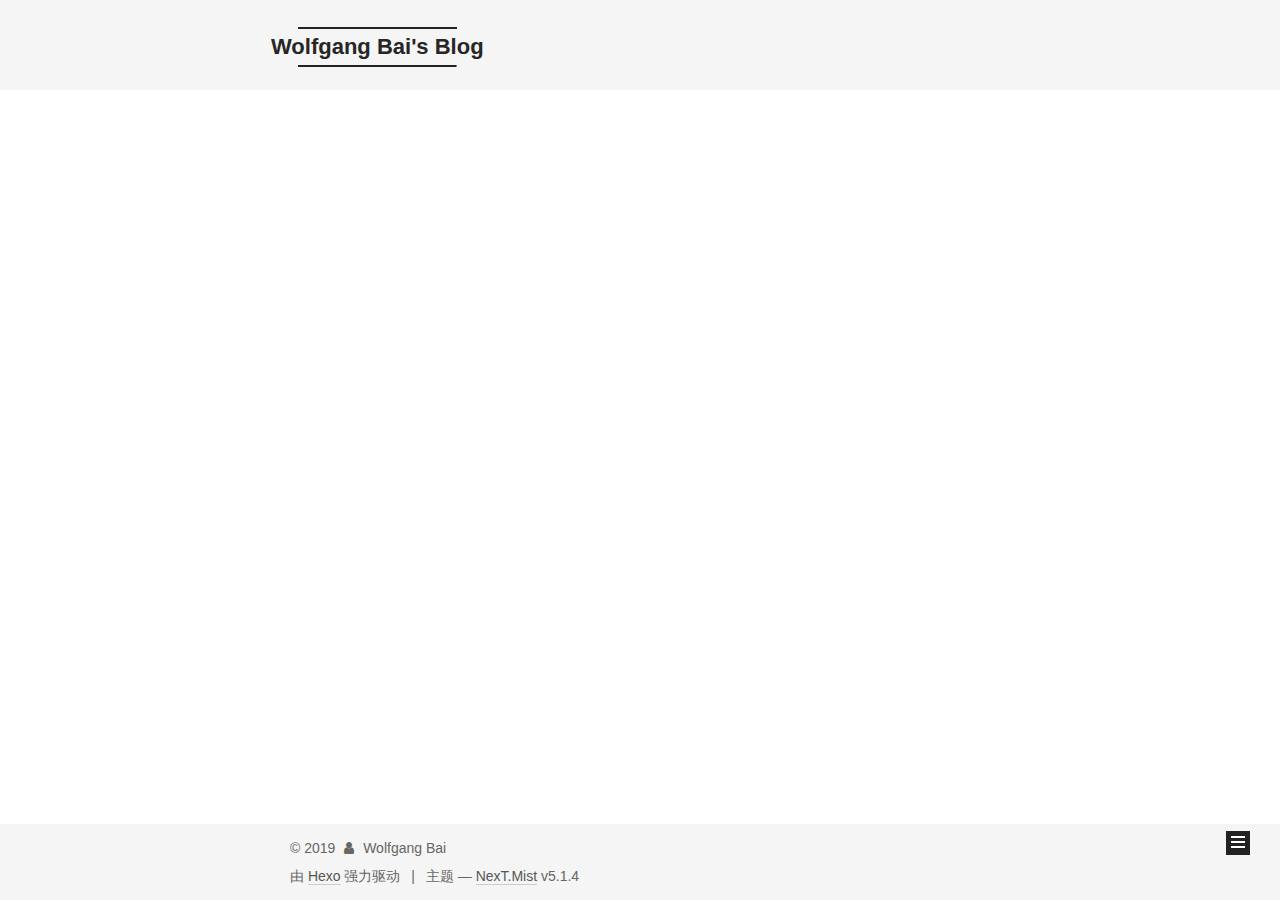
==== commit afde6337: "Site updated: 2019-12-28 11:51:11" ====
--- a/archives/index.html
+++ b/archives/index.html
@@ -5,7 +5,7 @@
   
 
 
-<html class="theme-next mist use-motion" lang="en">
+<html class="theme-next mist use-motion" lang="zh-Hans">
 <head><meta name="generator" content="Hexo 3.9.0">
   <meta charset="UTF-8">
 <meta http-equiv="X-UA-Compatible" content="IE=edge">
@@ -80,12 +80,12 @@
 
 
 <meta property="og:type" content="website">
-<meta property="og:title" content="Hexo">
+<meta property="og:title" content="Wolfgang Bai&#39;s Blog">
 <meta property="og:url" content="http://yoursite.com/archives/index.html">
-<meta property="og:site_name" content="Hexo">
-<meta property="og:locale" content="en">
+<meta property="og:site_name" content="Wolfgang Bai&#39;s Blog">
+<meta property="og:locale" content="zh-Hans">
 <meta name="twitter:card" content="summary">
-<meta name="twitter:title" content="Hexo">
+<meta name="twitter:title" content="Wolfgang Bai&#39;s Blog">
 
 
 
@@ -101,7 +101,7 @@
     motion: {"enable":true,"async":false,"transition":{"post_block":"fadeIn","post_header":"slideDownIn","post_body":"slideDownIn","coll_header":"slideLeftIn","sidebar":"slideUpIn"}},
     duoshuo: {
       userId: '0',
-      author: 'Author'
+      author: '博主'
     },
     algolia: {
       applicationID: '',
@@ -121,7 +121,7 @@
 
 
 
-  <title>Archive | Hexo</title>
+  <title>归档 | Wolfgang Bai's Blog</title>
   
 
 
@@ -133,7 +133,7 @@
 
 </head>
 
-<body itemscope itemtype="http://schema.org/WebPage" lang="en">
+<body itemscope itemtype="http://schema.org/WebPage" lang="zh-Hans">
 
   
   
@@ -151,7 +151,7 @@
     <div class="custom-logo-site-title">
       <a href="/" class="brand" rel="start">
         <span class="logo-line-before"><i></i></span>
-        <span class="site-title">Hexo</span>
+        <span class="site-title">Wolfgang Bai's Blog</span>
         <span class="logo-line-after"><i></i></span>
       </a>
     </div>
@@ -181,17 +181,27 @@
             
               <i class="menu-item-icon fa fa-fw fa-home"></i> <br>
             
-            Home
+            首页
           </a>
         </li>
       
         
+        <li class="menu-item menu-item-categories">
+          <a href="/categories/" rel="section">
+            
+              <i class="menu-item-icon fa fa-fw fa-th"></i> <br>
+            
+            分类
+          </a>
+        </li>
+      
+        
         <li class="menu-item menu-item-archives">
           <a href="/archives/" rel="section">
             
               <i class="menu-item-icon fa fa-fw fa-archive"></i> <br>
             
-            Archives
+            归档
           </a>
         </li>
       
@@ -227,7 +237,7 @@
         
           
         
-        Um..! 1 post. Keep on posting.
+        嗯..! 目前共计 3 篇日志。 继续努力。
       </span>
 
       
@@ -251,17 +261,87 @@
 
       <h2 class="post-title">
         
-            <a class="post-title-link" href="/2019/09/21/hello-world/" itemprop="url">
-              
-                <span itemprop="name">Hello World</span>
+            <a class="post-title-link" href="/2019/12/28/mac-os-vim-cscope-卡死/" itemprop="url">
+              
+                <span itemprop="name">mac os vim + cscope 卡死</span>
               
             </a>
         
       </h2>
 
       <div class="post-meta">
-        <time class="post-time" itemprop="dateCreated" datetime="2019-09-21T16:58:59+08:00" content="2019-09-21">
-          09-21
+        <time class="post-time" itemprop="dateCreated" datetime="2019-12-28T11:26:22+08:00" content="2019-12-28">
+          12-28
+        </time>
+      </div>
+
+    </header>
+  </article>
+
+
+
+      
+
+        
+        
+        
+
+        
+        
+
+        
+
+  <article class="post post-type-normal" itemscope itemtype="http://schema.org/Article">
+    <header class="post-header">
+
+      <h2 class="post-title">
+        
+            <a class="post-title-link" href="/2019/12/08/MIT6-828-Homework-boot-xv6/" itemprop="url">
+              
+                <span itemprop="name">MIT6.828-Homework: boot xv6</span>
+              
+            </a>
+        
+      </h2>
+
+      <div class="post-meta">
+        <time class="post-time" itemprop="dateCreated" datetime="2019-12-08T22:02:42+08:00" content="2019-12-08">
+          12-08
+        </time>
+      </div>
+
+    </header>
+  </article>
+
+
+
+      
+
+        
+        
+        
+
+        
+        
+
+        
+
+  <article class="post post-type-normal" itemscope itemtype="http://schema.org/Article">
+    <header class="post-header">
+
+      <h2 class="post-title">
+        
+            <a class="post-title-link" href="/2019/11/17/MIT-6-828-Lab-1-Booting-a-PC/" itemprop="url">
+              
+                <span itemprop="name">MIT 6.828 Lab 1: Booting a PC</span>
+              
+            </a>
+        
+      </h2>
+
+      <div class="post-meta">
+        <time class="post-time" itemprop="dateCreated" datetime="2019-11-17T17:59:34+08:00" content="2019-11-17">
+          11-17
         </time>
       </div>
 
@@ -312,7 +392,7 @@
         <div class="site-overview">
           <div class="site-author motion-element" itemprop="author" itemscope itemtype="http://schema.org/Person">
             
-              <p class="site-author-name" itemprop="name">John Doe</p>
+              <p class="site-author-name" itemprop="name">Wolfgang Bai</p>
               <p class="site-description motion-element" itemprop="description"></p>
           </div>
 
@@ -323,12 +403,21 @@
               
                 <a href="/archives/">
               
-                  <span class="site-state-item-count">1</span>
-                  <span class="site-state-item-name">posts</span>
+                  <span class="site-state-item-count">3</span>
+                  <span class="site-state-item-name">日志</span>
                 </a>
               </div>
             
 
+            
+              
+              
+              <div class="site-state-item site-state-categories">
+                <a href="/categories/index.html">
+                  <span class="site-state-item-count">2</span>
+                  <span class="site-state-item-name">分类</span>
+                </a>
+              </div>
             
 
             
@@ -368,13 +457,13 @@
   <span class="with-love">
     <i class="fa fa-user"></i>
   </span>
-  <span class="author" itemprop="copyrightHolder">John Doe</span>
+  <span class="author" itemprop="copyrightHolder">Wolfgang Bai</span>
 
   
 </div>
 
 
-  <div class="powered-by">Powered by <a class="theme-link" target="_blank" href="https://hexo.io">Hexo</a></div>
+  <div class="powered-by">由 <a class="theme-link" target="_blank" href="https://hexo.io">Hexo</a> 强力驱动</div>
 
 
 
@@ -382,7 +471,7 @@
 
 
 
-  <div class="theme-info">Theme &mdash; <a class="theme-link" target="_blank" href="https://github.com/iissnan/hexo-theme-next">NexT.Mist</a> v5.1.4</div>
+  <div class="theme-info">主题 &mdash; <a class="theme-link" target="_blank" href="https://github.com/iissnan/hexo-theme-next">NexT.Mist</a> v5.1.4</div>
 
 
 
--- a/css/main.css
+++ b/css/main.css
@@ -1822,7 +1822,7 @@
   width: 4px;
   height: 4px;
   border-radius: 50%;
-  background: #b3ff75;
+  background: #9633ff;
 }
 .links-of-blogroll {
   font-size: 13px;
